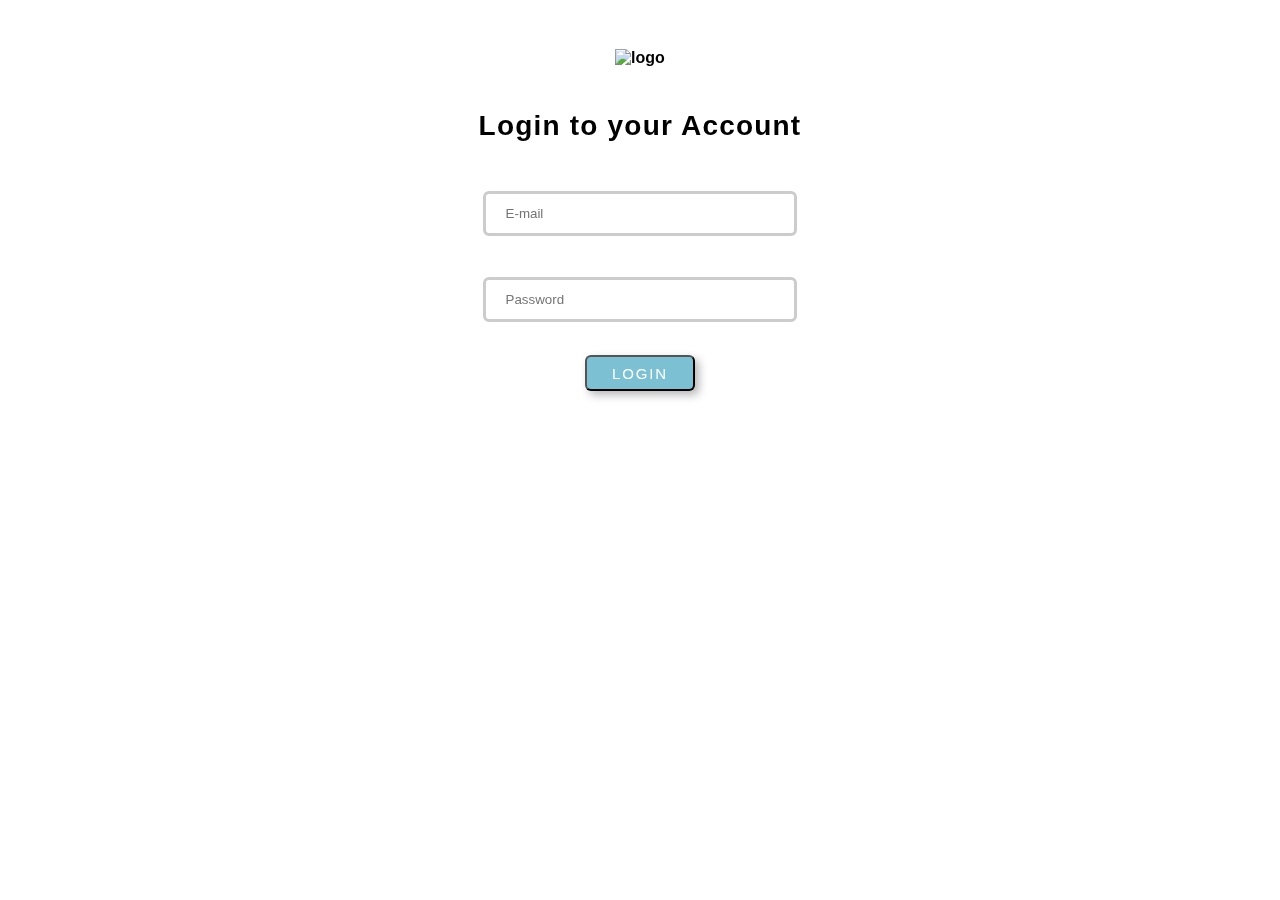
==== login.html @ 8c74084e "Login page added" ====
<!DOCTYPE html>
<html lang="en">
  <head>
    <meta charset="UTF-8" />
    <meta http-equiv="X-UA-Compatible" content="IE=edge" />
    <meta name="viewport" content="width=device-width, initial-scale=1.0" />
    <title>LOGIN</title>
  </head>
  <body>
    <div class="page-container">
      <div class="login-container">
        <div class="rl-logo-container">
          <img src="https://www.seekpng.com/png/detail/184-1847350_dinner-plate-clipart-transparent-food-logo-no-background.png" alt="logo" class="rl-logo hide-bg" />
        </div>
        <h3 class="font-heading2">Login to your Account</h3>
        <div>
          <div>
            <div class="form-container">
              <div>
                <div class="form-control">
                  <form class="form" ref="form" v-model="valid" lazy-validation>
                    <div>
                    <input
                      type="text"
                      class = "Email-container"
                      id="email"
                      placeholder="E-mail"
                      required
                    />
                    <small id="email">Error Message</small>
                </div>
            <div class="form-control">
                    <input
                      type="password"
                      class = "Password-container"
                      id="password"
                      placeholder="Password"
                      @keyup.enter="validate"
                      required
                    />
                    <small id="password">Error Message</small>
                </div>
                    <div class="button-container d-flex justify-center">
                      <button
                      type="submit"
                        class = "l-button"
                        @click="validate"
                      >
                        LOGIN
                      </button>
                    </div>
                  </form>
                </div>
              </div>
            </div>
          </div>
        </div>
      </div>
    </div>
  </body>
</html>
<script>
let form = document.querySelector("form");
let email = document.querySelector("#email");
let password = document.querySelector("#password");

form.addEventListener("submit", (e) => {
  e.preventDefault();
  handleInput();
});

function handleInput() {
  let emailValue = email.value.trim();
  let passwordValue = password.value.trim();

  // Checking for email
  if (emailValue === "") {
    setErrorFor(email, "Email cannot be blank");
  } else if (!isEmail(emailValue)) {
    setErrorFor(email, "Email is not valid");
  } else {
    setSuccessFor(email);
  }

  // Checking for password
  if (passwordValue === "") {
    setErrorFor(password, "Password cannot be blank");
  } else if (passwordValue.length < 6 || passwordValue.length > 30) {
    setErrorFor(password, "Password length should be between 6 and 30");
  } else {
    setSuccessFor(password);
  }

}


function setErrorFor(input, message) {
  let formControl = input.parentElement;
  formControl.className = "form-control error";
  let small = formControl.querySelector("small");
  small.style.visibility = "visible";
  small.innerText = message;
}

function setSuccessFor(input) {
  let formControl = input.parentElement;
  formControl.className = "form-control success";
}

function isEmail(email) {
  const re = /^(([^<>()\[\]\\.,;:\s@"]+(\.[^<>()\[\]\\.,;:\s@"]+)*)|(".+"))@((\[[0-9]{1,3}\.[0-9]{1,3}\.[0-9]{1,3}\.[0-9]{1,3}\])|(([a-zA-Z\-0-9]+\.)+[a-zA-Z]{2,}))$/;
  return re.test(String(email).toLowerCase());
}

  
</script>
<style scoped>
  * {
    font-family: Inter, sans-serif !important;
  }

  .rl-logo-container {
    display: flex;
    top: -15px;
    position: relative;
    justify-content: center;
  }

  .rl-logo {
    max-height: 110px;
    max-width: 110px;
    font-weight: 600;
    display: flex;
    justify-content: center;
  }

  .hide-bg{
    mix-blend-mode: multiply;
    filter: contrast(1);
}
  .font-heading2 {
      text-align: center;
      font-size: 28px;
       letter-spacing: 1.2px;
  }

 
  .page-container {
      display: flex;
      flex-direction: column;
      justify-content: center;
      margin-top: 4rem;
      
  }
  .login-container {
    justify-content: center;
    align-items: center;
    display: flex;
    flex-direction: column;
      justify-content: center;
  }

  .form-container {
      display: flex;
      margin-top: 13px;
      flex-direction: column;
      justify-content: center;
  }
  .form {
    display: flex;
    flex-direction: column;
    justify-content: center;
  }
  .Email-container {
    margin-bottom: 15px;
    border-radius: 6px;

  }
  .Password-container {
    margin-bottom: 15px;
    border-radius: 6px;

  }
  small {
  color: #e75c3c;
  margin-top: 5px;
  visibility: hidden;
}
  .button-container {
    display: flex;
    justify-content: center;
    margin-bottom: 15px;
  }

  .l-button {
    background-color: #7bc0d3 !important;
    padding: 7.5px 25px;
    cursor: pointer;
    font-family: "Montserrat", sans-serif;
    font-size: 15px;
    text-decoration: none;
    color: white !important;
    border-radius: 6px;
    box-shadow: 4px 4px 8px rgba(79, 74, 74, 0.4);
    transition: border-radius 400ms ease, transform 400ms ease;
    letter-spacing: 1.9px;
    
  }

  .l-button:hover {
    background-color:#1b8eae !important;
    transition: all 550ms ease;
  }

  .signup-link {
    color: #ebb29e !important;
  }
  .signup-link:hover {
    color: #1b8eae;
  }

  input {
  width: 100%;
  padding: 12px 20px;
  margin: 8px 0;
  box-sizing: border-box;
  border: 3px solid #ccc;
  -webkit-transition: 0.5s;
  transition: 0.5s;
  outline: none;
}

input:focus {
  border: 3px solid #555;
}
</style>
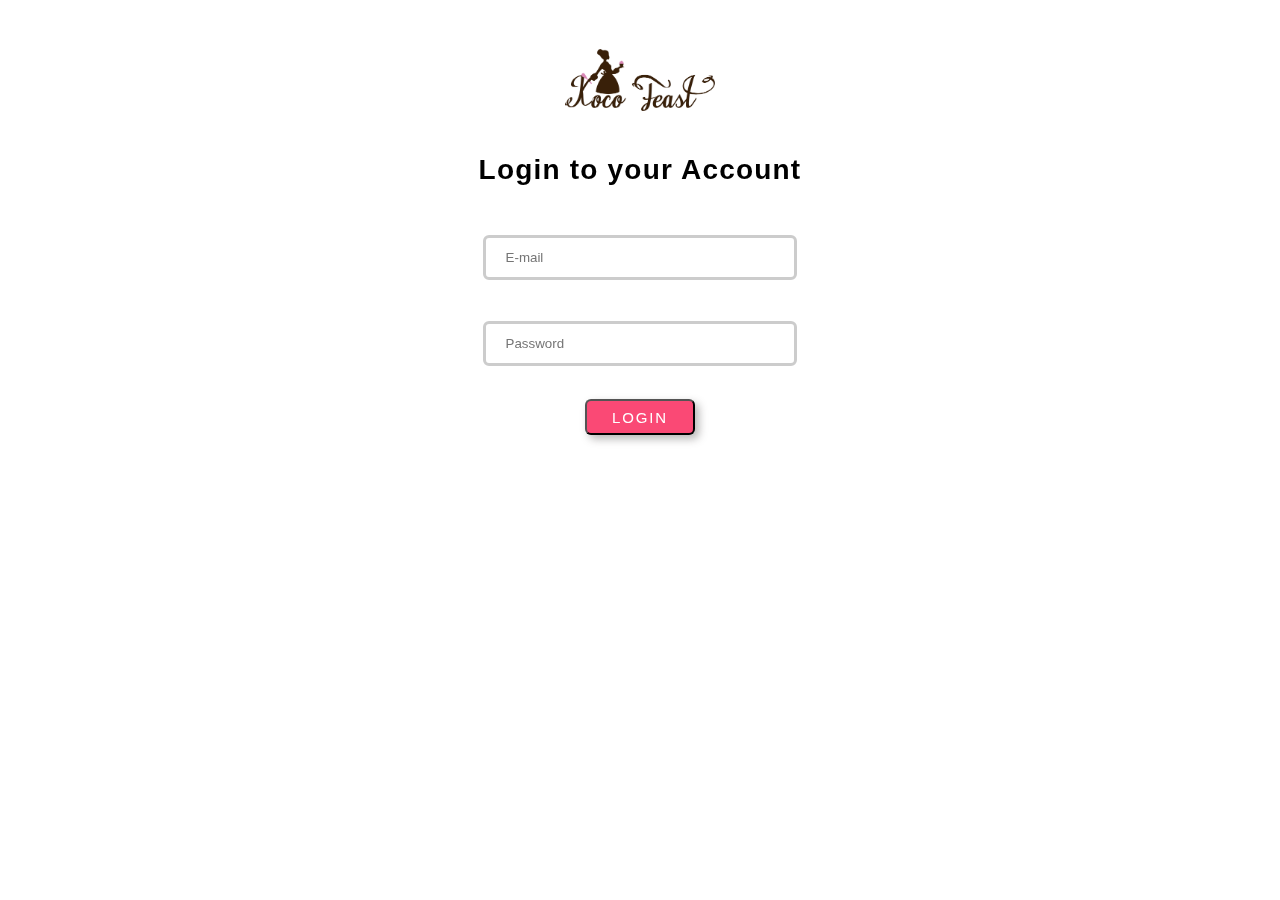
==== commit d3f8dfc2: "Styled Pages" ====
--- a/login.html
+++ b/login.html
@@ -10,7 +10,7 @@
     <div class="page-container">
       <div class="login-container">
         <div class="rl-logo-container">
-          <img src="https://www.seekpng.com/png/detail/184-1847350_dinner-plate-clipart-transparent-food-logo-no-background.png" alt="logo" class="rl-logo hide-bg" />
+          <img src="logo.png" alt="logo" class="rl-logo hide-bg" />
         </div>
         <h3 class="font-heading2">Login to your Account</h3>
         <div>
@@ -127,8 +127,8 @@
   }
 
   .rl-logo {
-    max-height: 110px;
-    max-width: 110px;
+    max-height: 150px;
+    max-width: 150px;
     font-weight: 600;
     display: flex;
     justify-content: center;
@@ -193,7 +193,7 @@
   }
 
   .l-button {
-    background-color: #7bc0d3 !important;
+    background:  #fa4975;
     padding: 7.5px 25px;
     cursor: pointer;
     font-family: "Montserrat", sans-serif;
@@ -208,16 +208,10 @@
   }
 
   .l-button:hover {
-    background-color:#1b8eae !important;
+    background: #fd8faa; 
     transition: all 550ms ease;
   }
 
-  .signup-link {
-    color: #ebb29e !important;
-  }
-  .signup-link:hover {
-    color: #1b8eae;
-  }
 
   input {
   width: 100%;
